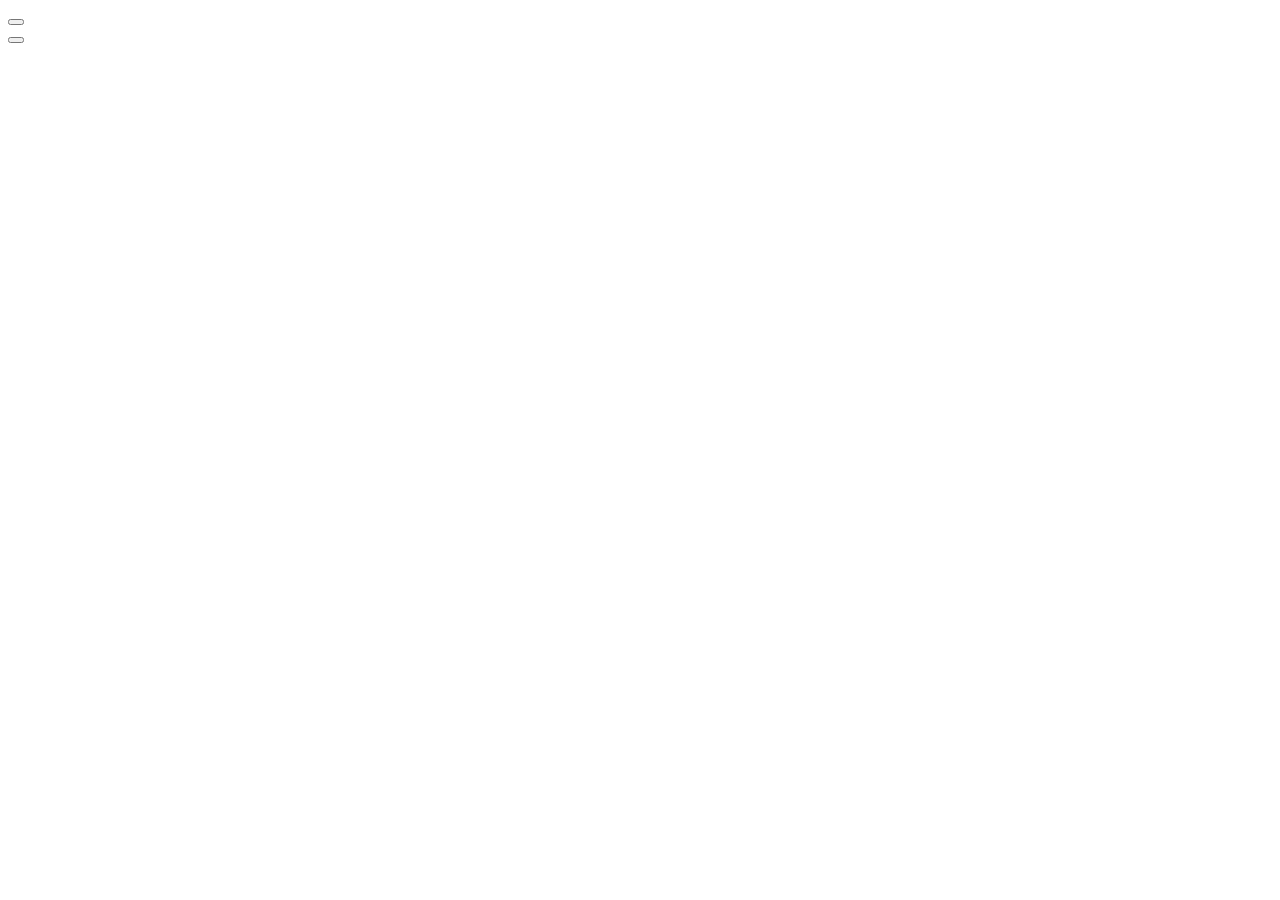
==== src/main/resources/templates/index.html @ a2294429 "Intial User structure" ====
<!DOCTYPE html>
<html xmlns:th="http://www.thymeleaf.org"
      xmlns:layout="http://www.ultraq.net.nz/thymeleaf/layout" xmlns:sec="http://www.w3.org/1999/xhtml"
      layout:decorate="~{fragments/layout}">
<head>
    <title layout:fragment="title">Login</title>
</head>
<body>
    <main layout:fragment="content">
        <div id="calendar">
            <div th:each="day : ${#numbers.sequence(1, T(java.time.LocalDate).of(year, month, 1).lengthOfMonth())}">
                <div class="calendar-day">
                    <div class="calendar-day"
                            th:with="date=${T(java.time.LocalDate).of(year, month, day)}"
                            th:classappend="${date.equals(T(java.time.LocalDate).now())} ? ' today' : ''"
                    >

                        <div class="calendar-header">
                          <!--  <h3 th:text="${date.dayOfMonth}"></h3> -->

                            <button
                                    sec:authorize="hasRole('COMPANY')"
                                    class="day-button"
                                    th:attr="data-date=${date}">

                                <span th:text="${date.dayOfMonth}"></span>

                            </button>

                            <div
                                    sec:authorize="!hasRole('COMPANY')"
                                    class="day-label">

                                <span th:text="${date.dayOfMonth}"></span>

                            </div>
                        </div>

                        <div class="calendar-body">
                            <!--
                            <div th:if="${eventMap[date] != null}">
                                <div th:each="event : ${eventMap[date]}">
                                    <p th:text="${event.eventName}"></p>
                                </div>
                            </div>
                            -->
                            <div th:each="event : ${eventMap[date]}">

                                <!-- PRIVATE USER -->
                                <button
                                        sec:authorize="hasRole('PRIVATE')"
                                        class="event-card"
                                        th:attr="data-event-id=${event.id}">

                                    <span th:text="${event.eventName}"></span>

                                </button>

                                <!-- NON PRIVATE USERS -->
                                <div
                                        sec:authorize="!hasRole('PRIVATE')"
                                        class="event-card-static">

                                    <span th:text="${event.eventName}"></span>

                                </div>

                            </div>
                        </div>
                    </div>
                </div>
            </div>

        </div>
        <div id="overlay">

            <div id="popup-content"></div>

        </div>
        <script>
            document.querySelectorAll(".day-button").forEach(button => {

                button.addEventListener("click", () => {

                    const date = button.dataset.date;

                    openCreateEventModal(date);

                });

            });

            document.querySelectorAll(".event-card").forEach(card => {

                card.addEventListener("click", () => {

                    const eventId = card.dataset.eventId;

                    openEventDetailsModal(eventId);

                });

            });

            function openOverlay(html) {

                document.getElementById("popup-content").innerHTML = html;

                document.getElementById("overlay").style.display = "flex";
            }

            function closeOverlay() {

                document.getElementById("overlay").style.display = "none";
            }
            function openCreateEventModal(date) {
                openOverlay(`<h2>Create event for ${date}</h2>`);
            }

            function openEventDetailsModal(eventId) {
                openOverlay(`<h2>Event ID: ${eventId}</h2>`);
            }
        </script>
    </main>
</body>
</html>
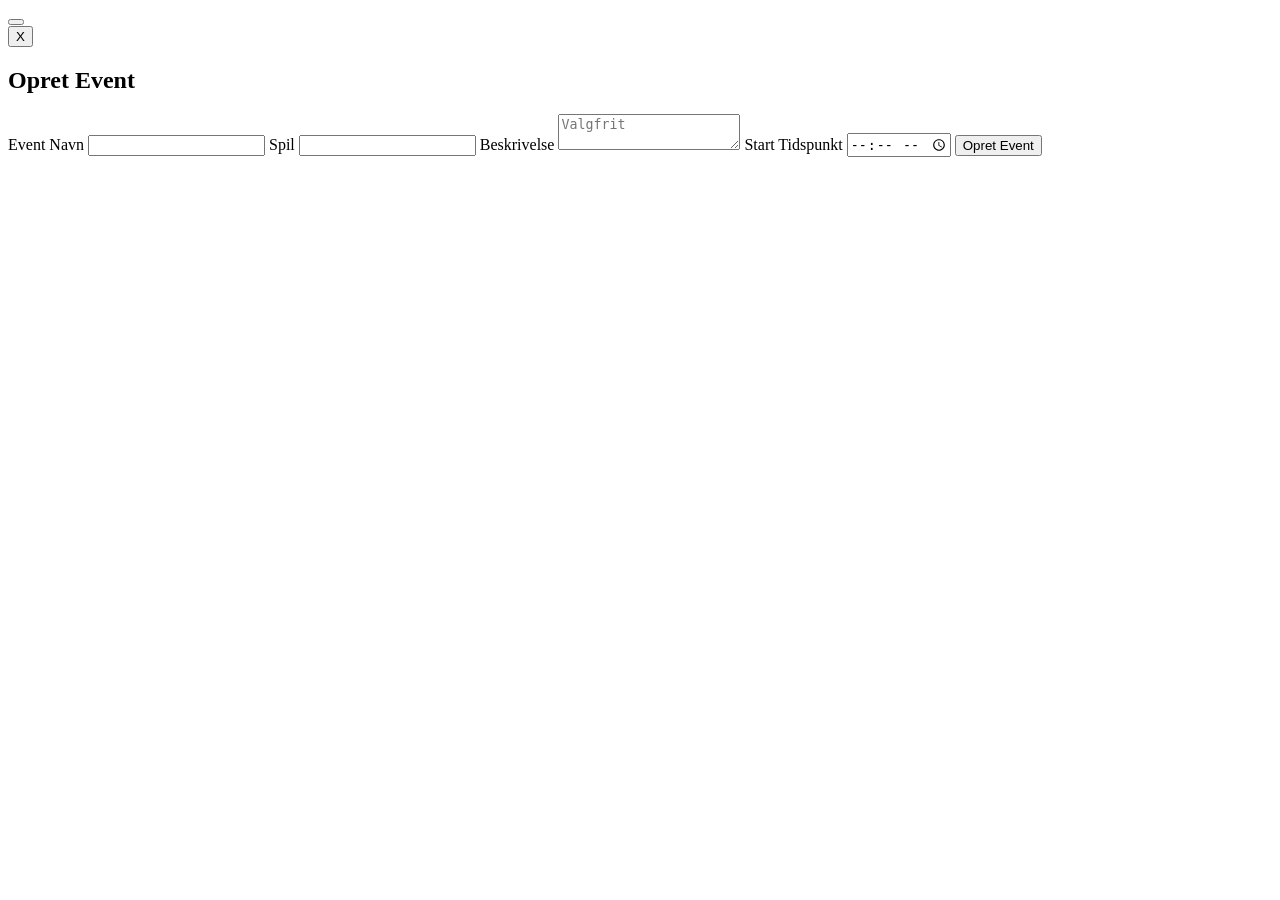
==== commit a9466592: "event calendar Logic" ====
--- a/src/main/resources/templates/index.html
+++ b/src/main/resources/templates/index.html
@@ -3,7 +3,8 @@
       xmlns:layout="http://www.ultraq.net.nz/thymeleaf/layout" xmlns:sec="http://www.w3.org/1999/xhtml"
       layout:decorate="~{fragments/layout}">
 <head>
-    <title layout:fragment="title">Login</title>
+    <title layout:fragment="title">Index</title>
+    <script th:src="@{/js/calendarLogic.js}"></script>
 </head>
 <body>
     <main layout:fragment="content">
@@ -16,7 +17,6 @@
                     >
 
                         <div class="calendar-header">
-                          <!--  <h3 th:text="${date.dayOfMonth}"></h3> -->
 
                             <button
                                     sec:authorize="hasRole('COMPANY')"
@@ -35,92 +35,41 @@
 
                             </div>
                         </div>
-
-                        <div class="calendar-body">
-                            <!--
-                            <div th:if="${eventMap[date] != null}">
-                                <div th:each="event : ${eventMap[date]}">
-                                    <p th:text="${event.eventName}"></p>
+                            <div class="calendar-body">
+                                <div th:each="event : ${events}"
+                                     th:if="${event.date == date}">
+                                    <a th:href="@{/event/{id}(id=${event.id})}">
+                                        <span th:text="${event.eventName}"></span>
+                                    </a>
                                 </div>
                             </div>
-                            -->
-                            <div th:each="event : ${eventMap[date]}">
-
-                                <!-- PRIVATE USER -->
-                                <button
-                                        sec:authorize="hasRole('PRIVATE')"
-                                        class="event-card"
-                                        th:attr="data-event-id=${event.id}">
-
-                                    <span th:text="${event.eventName}"></span>
-
-                                </button>
-
-                                <!-- NON PRIVATE USERS -->
-                                <div
-                                        sec:authorize="!hasRole('PRIVATE')"
-                                        class="event-card-static">
-
-                                    <span th:text="${event.eventName}"></span>
-
-                                </div>
-
-                            </div>
-                        </div>
                     </div>
                 </div>
             </div>
+            <div id="overlay" class="overlay hidden">
+                <div id="popup-content" class="modal">
+                    <button type="button" onclick="closeOverlay()">X</button>
+                    <h2>Opret Event</h2>
+                    <form th:action="@{/event/create}" method="post">
+                        <input type="hidden" name="eventDate" id="eventDateInput">
 
+                        <label>Event Navn</label>
+                        <input type="text" name="eventName" required minlength="3" maxlength="50">
+
+                        <label>Spil</label>
+                        <input type="text" name="eventGame" required minlength="3" maxlength="50">
+
+                        <label>Beskrivelse</label>
+                        <textarea name="eventDescription" maxlength="500" placeholder="Valgfrit"></textarea>
+
+                        <label>Start Tidspunkt</label>
+                        <input type="time" name="startTime" required>
+
+                        <button type="submit">Opret Event</button>
+                    </form>
+                </div>
+            </div>
         </div>
-        <div id="overlay">
-
-            <div id="popup-content"></div>
-
-        </div>
-        <script>
-            document.querySelectorAll(".day-button").forEach(button => {
-
-                button.addEventListener("click", () => {
-
-                    const date = button.dataset.date;
-
-                    openCreateEventModal(date);
-
-                });
-
-            });
-
-            document.querySelectorAll(".event-card").forEach(card => {
-
-                card.addEventListener("click", () => {
-
-                    const eventId = card.dataset.eventId;
-
-                    openEventDetailsModal(eventId);
-
-                });
-
-            });
-
-            function openOverlay(html) {
-
-                document.getElementById("popup-content").innerHTML = html;
-
-                document.getElementById("overlay").style.display = "flex";
-            }
-
-            function closeOverlay() {
-
-                document.getElementById("overlay").style.display = "none";
-            }
-            function openCreateEventModal(date) {
-                openOverlay(`<h2>Create event for ${date}</h2>`);
-            }
-
-            function openEventDetailsModal(eventId) {
-                openOverlay(`<h2>Event ID: ${eventId}</h2>`);
-            }
-        </script>
     </main>
 </body>
 </html>
